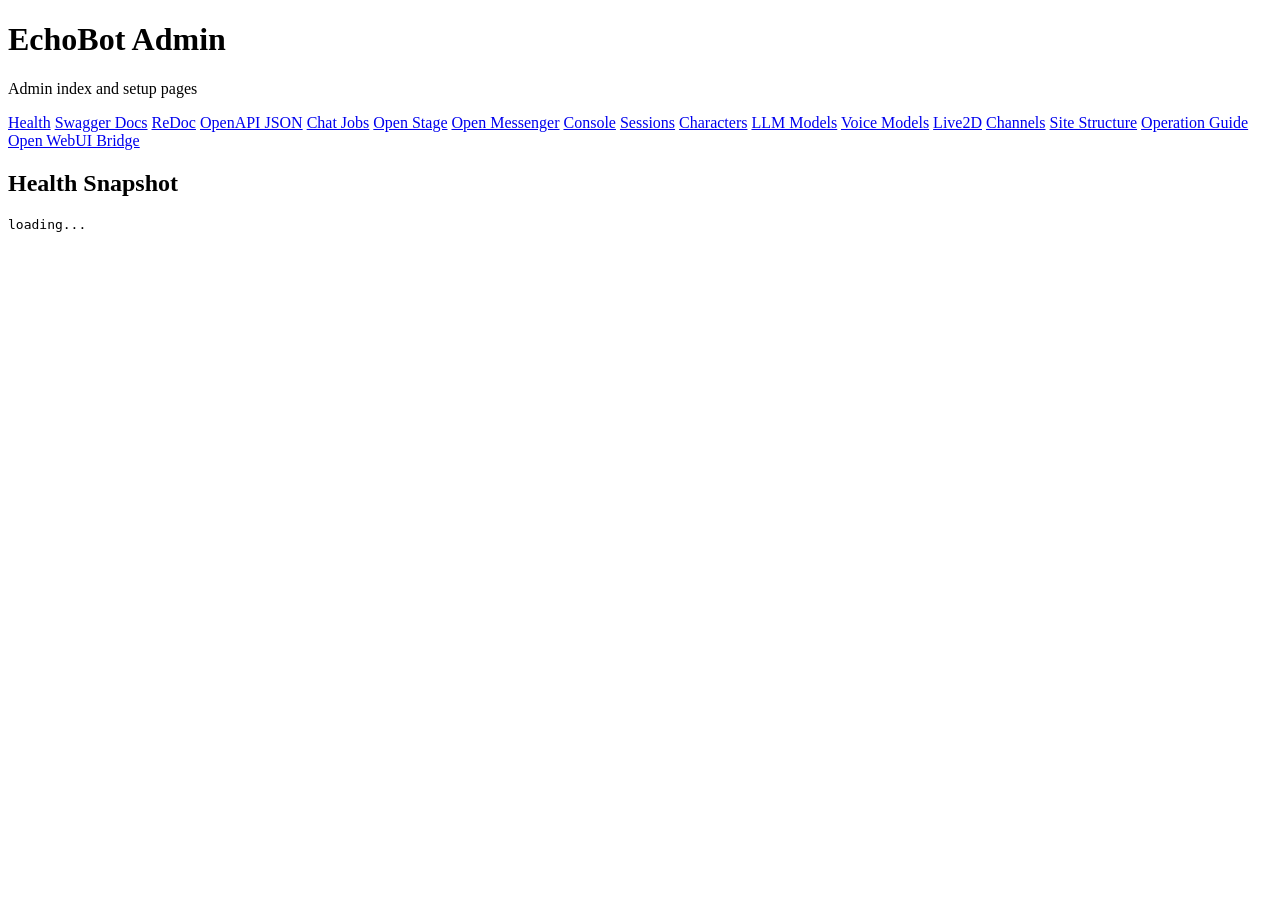
==== echobot/app/web/admin.html @ 1289bbe8 "Clarify session-centered UI boundaries" ====
<!doctype html>
<html lang="en">
<head>
    <meta charset="utf-8">
    <meta name="viewport" content="width=device-width, initial-scale=1">
    <title>EchoBot Admin</title>
    <link rel="stylesheet" href="/web/assets/styles/shell-pages.css?v=site-public-6">
</head>
<body class="admin-page" data-page-title-key="admin.pageTitle">
    <main id="admin-root" class="admin-root">
        <header class="admin-header">
            <div>
                <h1 data-i18n-key="admin.heading">EchoBot Admin</h1>
                <p data-i18n-key="admin.description">Admin index and setup pages</p>
            </div>
            <div class="shell-header-controls">
                <div class="language-switcher" data-language-switcher></div>
                <div class="display-mode-switcher" data-display-mode-switcher></div>
            </div>
        </header>
        <section class="admin-grid" aria-label="Admin links" data-i18n-aria-label-key="admin.linksAria">
            <a href="/api/health" data-i18n-key="admin.health">Health</a>
            <a href="/docs" data-i18n-key="admin.docs">Swagger Docs</a>
            <a href="/redoc" data-i18n-key="admin.redoc">ReDoc</a>
            <a href="/openapi.json" data-i18n-key="admin.openapi">OpenAPI JSON</a>
            <a href="/api/chat/jobs" data-i18n-key="admin.chatJobs">Chat Jobs</a>
            <a href="/stage?session_name=default" data-session-link data-i18n-key="guide.openStage">Open Stage</a>
            <a href="/messenger?session_name=default" data-session-link data-i18n-key="guide.openMessenger">Open Messenger</a>
            <a href="/console" data-i18n-key="admin.console">Console</a>
            <a href="/admin/sessions" data-i18n-key="admin.sessions">Sessions</a>
            <a href="/admin/characters" data-i18n-key="admin.characters">Characters</a>
            <a href="/admin/models" data-i18n-key="admin.llmModels">LLM Models</a>
            <a href="/admin/voice-models" data-i18n-key="admin.voiceModels">Voice Models</a>
            <a href="/admin/live2d" data-i18n-key="admin.live2d">Live2D</a>
            <a href="/admin/channels" data-i18n-key="admin.channels">Channels</a>
            <a href="/admin/structure" data-i18n-key="admin.structure">Site Structure</a>
            <a href="/admin/guide" data-i18n-key="admin.guide">Operation Guide</a>
            <a href="/admin/openwebui" data-i18n-key="admin.openwebui">Open WebUI Bridge</a>
        </section>
        <section class="admin-health">
            <h2 data-i18n-key="admin.healthSnapshot">Health Snapshot</h2>
            <pre id="admin-health-output">loading...</pre>
        </section>
    </main>
    <script type="module" src="/web/assets/admin-app.js?v=admin-boundary-1"></script>
</body>
</html>
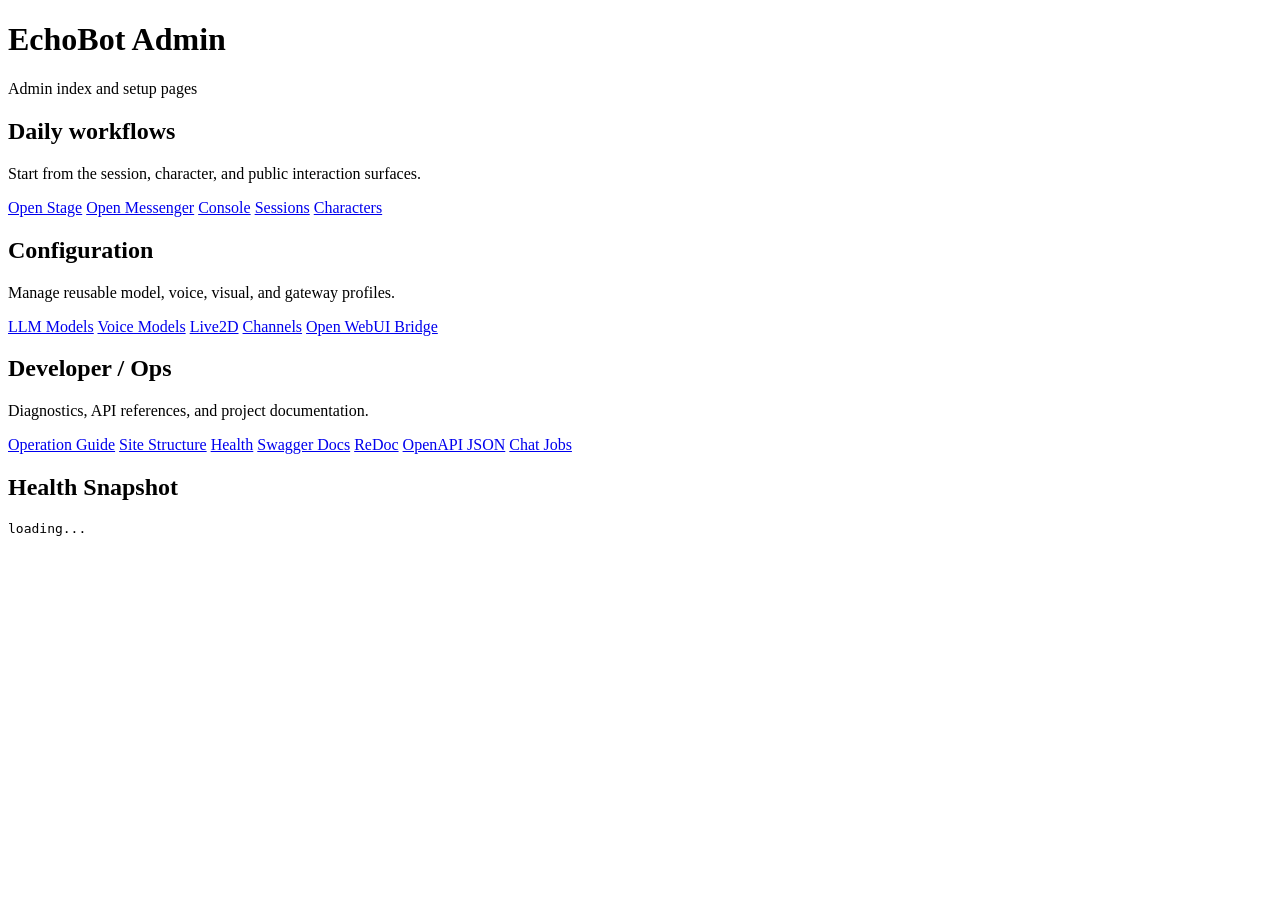
==== commit fa2486e5: "Polish admin console and stage UX" ====
--- a/echobot/app/web/admin.html
+++ b/echobot/app/web/admin.html
@@ -3,8 +3,8 @@
 <head>
     <meta charset="utf-8">
     <meta name="viewport" content="width=device-width, initial-scale=1">
-    <title>EchoBot Admin</title>
-    <link rel="stylesheet" href="/web/assets/styles/shell-pages.css?v=site-public-6">
+    <title data-i18n-key="admin.pageTitle">EchoBot</title>
+    <link rel="stylesheet" href="/web/assets/styles/shell-pages.css?v=ux-ia-1">
 </head>
 <body class="admin-page" data-page-title-key="admin.pageTitle">
     <main id="admin-root" class="admin-root">
@@ -18,30 +18,54 @@
                 <div class="display-mode-switcher" data-display-mode-switcher></div>
             </div>
         </header>
-        <section class="admin-grid" aria-label="Admin links" data-i18n-aria-label-key="admin.linksAria">
-            <a href="/api/health" data-i18n-key="admin.health">Health</a>
-            <a href="/docs" data-i18n-key="admin.docs">Swagger Docs</a>
-            <a href="/redoc" data-i18n-key="admin.redoc">ReDoc</a>
-            <a href="/openapi.json" data-i18n-key="admin.openapi">OpenAPI JSON</a>
-            <a href="/api/chat/jobs" data-i18n-key="admin.chatJobs">Chat Jobs</a>
-            <a href="/stage?session_name=default" data-session-link data-i18n-key="guide.openStage">Open Stage</a>
-            <a href="/messenger?session_name=default" data-session-link data-i18n-key="guide.openMessenger">Open Messenger</a>
-            <a href="/console" data-i18n-key="admin.console">Console</a>
-            <a href="/admin/sessions" data-i18n-key="admin.sessions">Sessions</a>
-            <a href="/admin/characters" data-i18n-key="admin.characters">Characters</a>
-            <a href="/admin/models" data-i18n-key="admin.llmModels">LLM Models</a>
-            <a href="/admin/voice-models" data-i18n-key="admin.voiceModels">Voice Models</a>
-            <a href="/admin/live2d" data-i18n-key="admin.live2d">Live2D</a>
-            <a href="/admin/channels" data-i18n-key="admin.channels">Channels</a>
-            <a href="/admin/structure" data-i18n-key="admin.structure">Site Structure</a>
-            <a href="/admin/guide" data-i18n-key="admin.guide">Operation Guide</a>
-            <a href="/admin/openwebui" data-i18n-key="admin.openwebui">Open WebUI Bridge</a>
+        <section class="admin-link-sections" aria-label="Admin links" data-i18n-aria-label-key="admin.linksAria">
+            <section class="admin-link-section" aria-labelledby="admin-workflows-heading">
+                <div class="admin-link-section-header">
+                    <h2 id="admin-workflows-heading" data-i18n-key="admin.workflowsHeading">Daily workflows</h2>
+                    <p data-i18n-key="admin.workflowsHelp">Start from the session, character, and public interaction surfaces.</p>
+                </div>
+                <div class="admin-grid">
+                    <a href="/stage?session_name=default" data-session-link data-i18n-key="guide.openStage">Open Stage</a>
+                    <a href="/messenger?session_name=default" data-session-link data-i18n-key="guide.openMessenger">Open Messenger</a>
+                    <a href="/console" data-i18n-key="admin.console">Console</a>
+                    <a href="/admin/sessions" data-i18n-key="admin.sessions">Sessions</a>
+                    <a href="/admin/characters" data-i18n-key="admin.characters">Characters</a>
+                </div>
+            </section>
+            <section class="admin-link-section" aria-labelledby="admin-configuration-heading">
+                <div class="admin-link-section-header">
+                    <h2 id="admin-configuration-heading" data-i18n-key="admin.configurationHeading">Configuration</h2>
+                    <p data-i18n-key="admin.configurationHelp">Manage reusable model, voice, visual, and gateway profiles.</p>
+                </div>
+                <div class="admin-grid">
+                    <a href="/admin/models" data-i18n-key="admin.llmModels">LLM Models</a>
+                    <a href="/admin/voice-models" data-i18n-key="admin.voiceModels">Voice Models</a>
+                    <a href="/admin/live2d" data-i18n-key="admin.live2d">Live2D</a>
+                    <a href="/admin/channels" data-i18n-key="admin.channels">Channels</a>
+                    <a href="/admin/openwebui" data-i18n-key="admin.openwebui">Open WebUI Bridge</a>
+                </div>
+            </section>
+            <section class="admin-link-section" aria-labelledby="admin-developer-ops-heading">
+                <div class="admin-link-section-header">
+                    <h2 id="admin-developer-ops-heading" data-i18n-key="admin.developerOpsHeading">Developer / Ops</h2>
+                    <p data-i18n-key="admin.developerOpsHelp">Diagnostics, API references, and project documentation.</p>
+                </div>
+                <div class="admin-grid admin-grid-secondary">
+                    <a href="/admin/guide" data-i18n-key="admin.guide">Operation Guide</a>
+                    <a href="/admin/structure" data-i18n-key="admin.structure">Site Structure</a>
+                    <a href="/api/health" data-i18n-key="admin.health">Health</a>
+                    <a href="/docs" data-i18n-key="admin.docs">Swagger Docs</a>
+                    <a href="/redoc" data-i18n-key="admin.redoc">ReDoc</a>
+                    <a href="/openapi.json" data-i18n-key="admin.openapi">OpenAPI JSON</a>
+                    <a href="/api/chat/jobs" data-i18n-key="admin.chatJobs">Chat Jobs</a>
+                </div>
+            </section>
         </section>
         <section class="admin-health">
             <h2 data-i18n-key="admin.healthSnapshot">Health Snapshot</h2>
-            <pre id="admin-health-output">loading...</pre>
+            <pre id="admin-health-output" data-i18n-key="admin.loading">loading...</pre>
         </section>
     </main>
-    <script type="module" src="/web/assets/admin-app.js?v=admin-boundary-1"></script>
+    <script type="module" src="/web/assets/admin-app.js?v=ux-ia-1"></script>
 </body>
 </html>
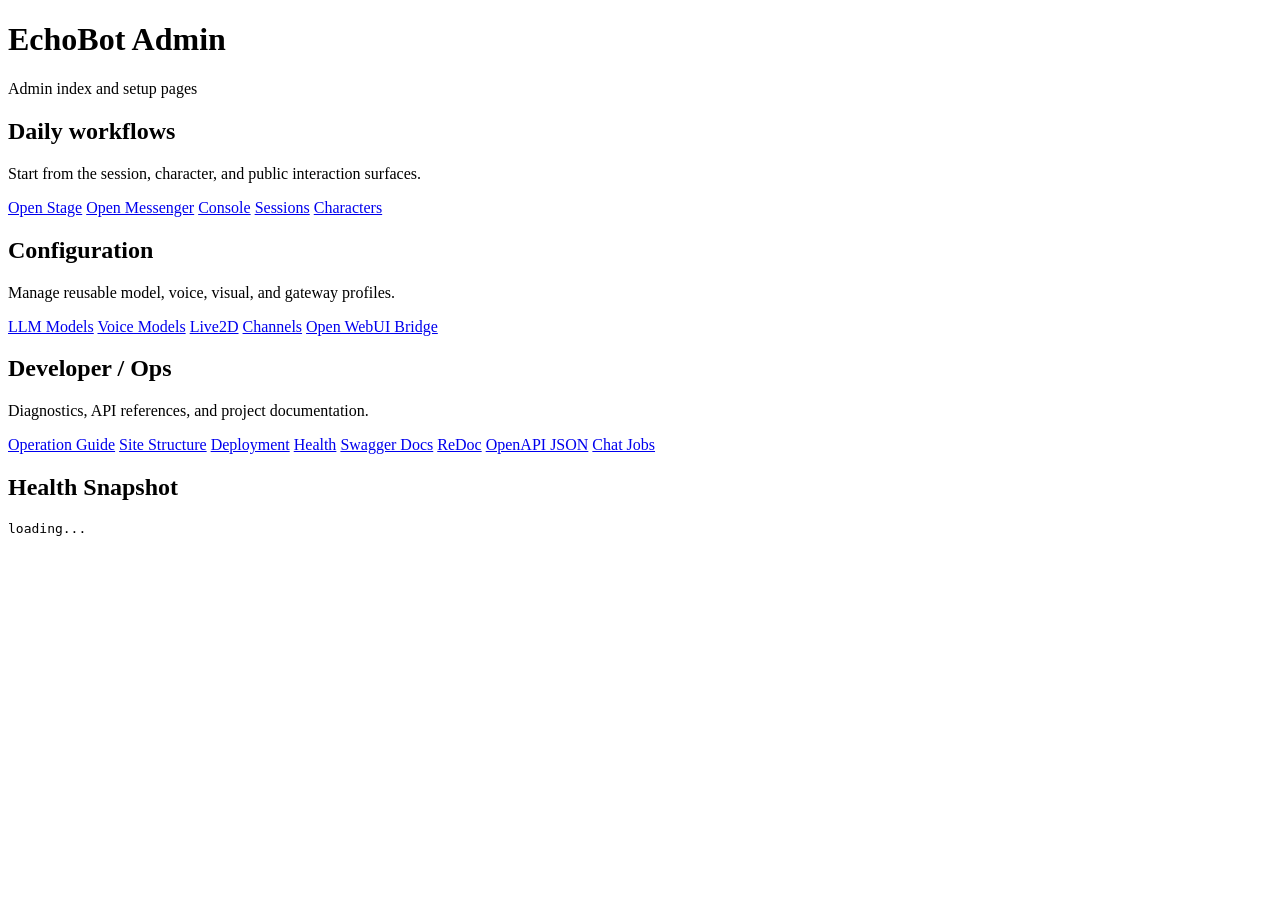
==== commit bd358399: "Add deployment readiness admin panel" ====
--- a/echobot/app/web/admin.html
+++ b/echobot/app/web/admin.html
@@ -53,6 +53,7 @@
                 <div class="admin-grid admin-grid-secondary">
                     <a href="/admin/guide" data-i18n-key="admin.guide">Operation Guide</a>
                     <a href="/admin/structure" data-i18n-key="admin.structure">Site Structure</a>
+                    <a href="/admin/deployment" data-i18n-key="admin.deployment">Deployment</a>
                     <a href="/api/health" data-i18n-key="admin.health">Health</a>
                     <a href="/docs" data-i18n-key="admin.docs">Swagger Docs</a>
                     <a href="/redoc" data-i18n-key="admin.redoc">ReDoc</a>
@@ -66,6 +67,6 @@
             <pre id="admin-health-output" data-i18n-key="admin.loading">loading...</pre>
         </section>
     </main>
-    <script type="module" src="/web/assets/admin-app.js?v=ux-ia-1"></script>
+    <script type="module" src="/web/assets/admin-app.js?v=deployment-1"></script>
 </body>
 </html>
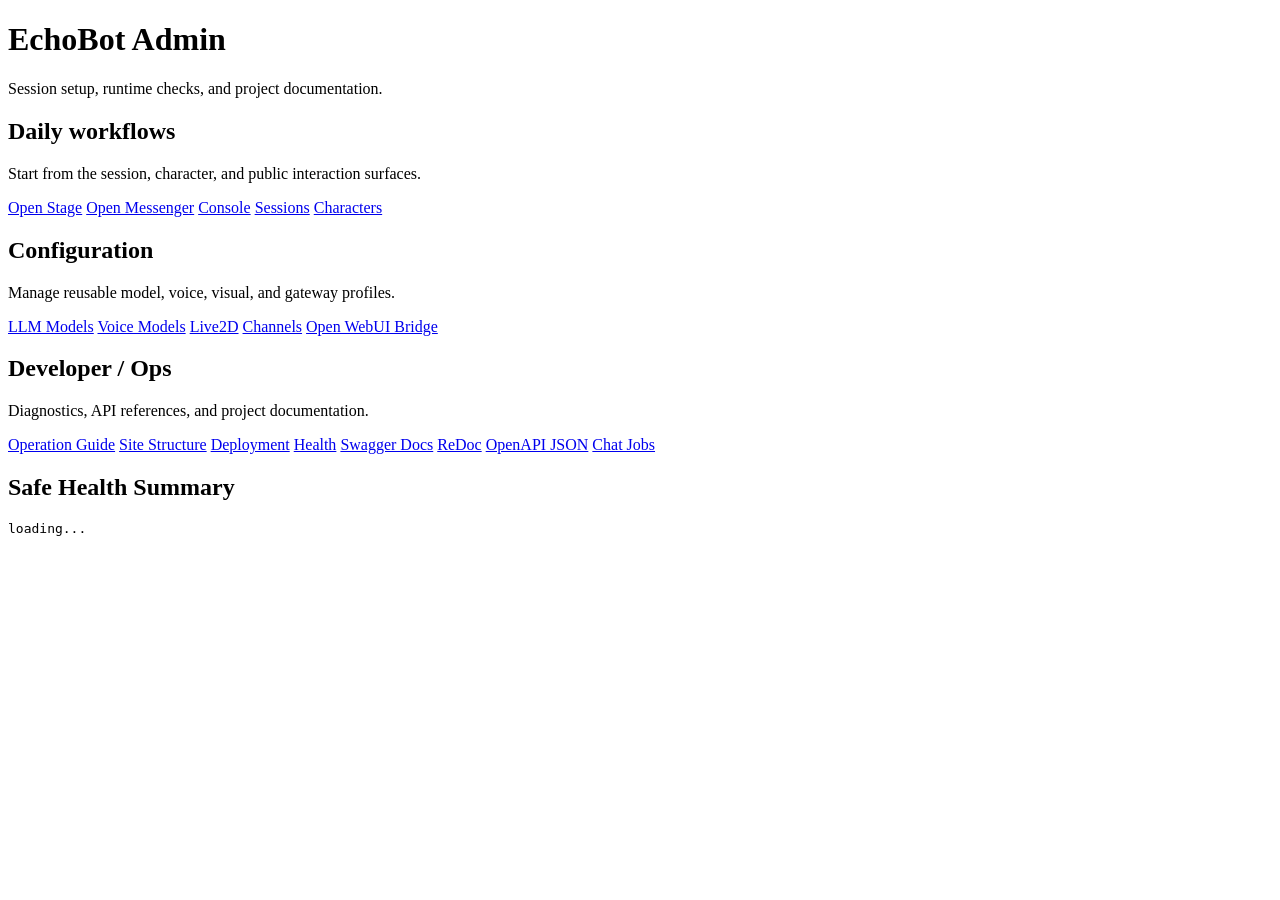
==== commit 02a66f81: "Polish public UI docs and readiness copy" ====
--- a/echobot/app/web/admin.html
+++ b/echobot/app/web/admin.html
@@ -11,7 +11,7 @@
         <header class="admin-header">
             <div>
                 <h1 data-i18n-key="admin.heading">EchoBot Admin</h1>
-                <p data-i18n-key="admin.description">Admin index and setup pages</p>
+                <p data-i18n-key="admin.description">Session setup, runtime checks, and project documentation.</p>
             </div>
             <div class="shell-header-controls">
                 <div class="language-switcher" data-language-switcher></div>
@@ -63,10 +63,10 @@
             </section>
         </section>
         <section class="admin-health">
-            <h2 data-i18n-key="admin.healthSnapshot">Health Snapshot</h2>
+            <h2 data-i18n-key="admin.healthSnapshot">Safe Health Summary</h2>
             <pre id="admin-health-output" data-i18n-key="admin.loading">loading...</pre>
         </section>
     </main>
-    <script type="module" src="/web/assets/admin-app.js?v=deployment-1"></script>
+    <script type="module" src="/web/assets/admin-app.js?v=ux-public-1"></script>
 </body>
 </html>
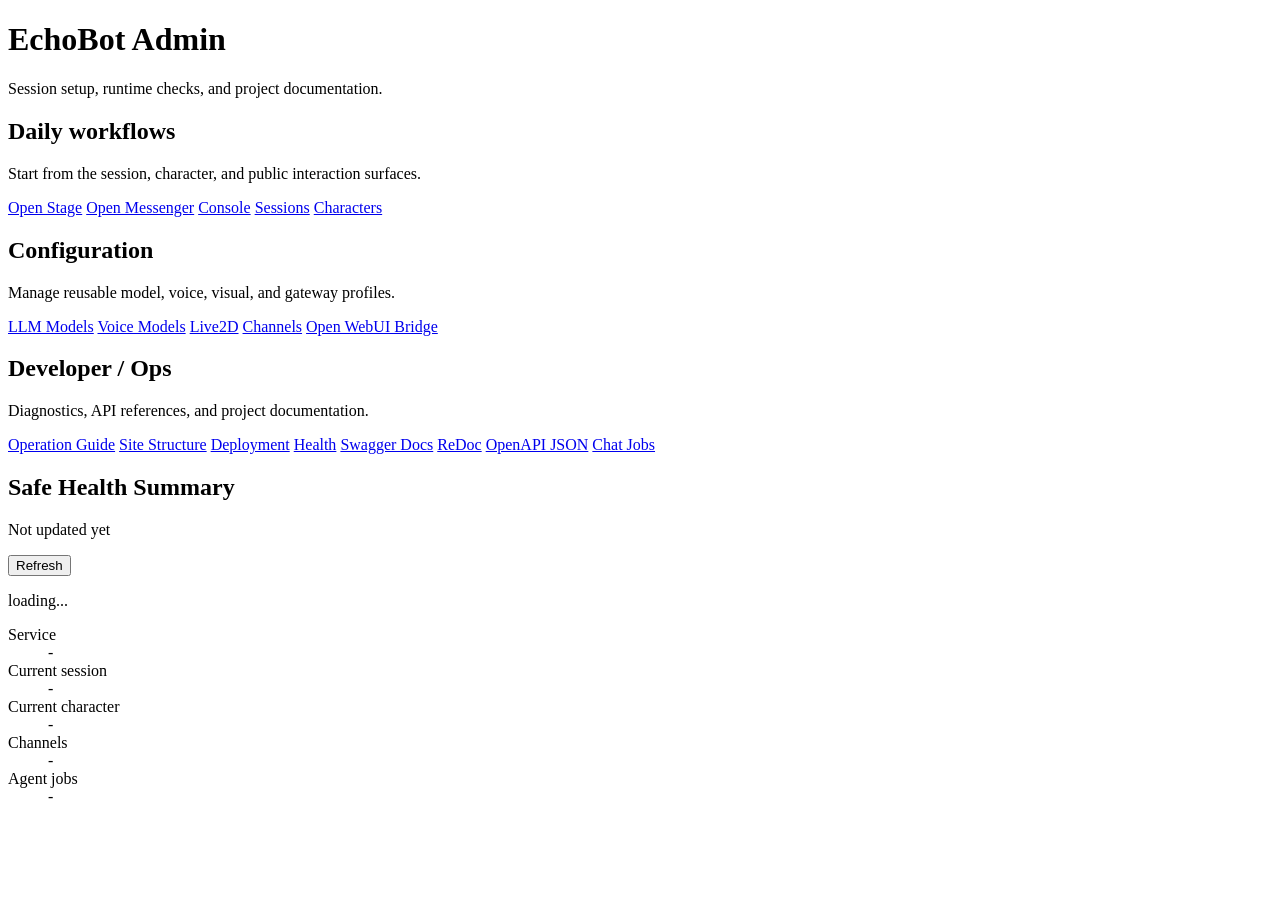
==== commit 65e7e1a8: "Refactor session runtime and operator UX" ====
--- a/echobot/app/web/admin.html
+++ b/echobot/app/web/admin.html
@@ -4,7 +4,7 @@
     <meta charset="utf-8">
     <meta name="viewport" content="width=device-width, initial-scale=1">
     <title data-i18n-key="admin.pageTitle">EchoBot</title>
-    <link rel="stylesheet" href="/web/assets/styles/shell-pages.css?v=ux-ia-1">
+    <link rel="stylesheet" href="/web/assets/styles/shell-pages.css?v=ux-ia-1&uiux=2">
 </head>
 <body class="admin-page" data-page-title-key="admin.pageTitle">
     <main id="admin-root" class="admin-root">
@@ -62,11 +62,41 @@
                 </div>
             </section>
         </section>
-        <section class="admin-health">
-            <h2 data-i18n-key="admin.healthSnapshot">Safe Health Summary</h2>
-            <pre id="admin-health-output" data-i18n-key="admin.loading">loading...</pre>
+        <section class="admin-health" aria-labelledby="admin-health-heading">
+            <div class="admin-health-header">
+                <div>
+                    <h2 id="admin-health-heading" data-i18n-key="admin.healthSnapshot">Safe Health Summary</h2>
+                    <p>
+                        <time id="admin-health-updated" data-i18n-key="admin.healthNotUpdated">Not updated yet</time>
+                    </p>
+                </div>
+                <button id="admin-health-refresh" class="admin-health-refresh" type="button" data-i18n-key="admin.healthRefresh">Refresh</button>
+            </div>
+            <p id="admin-health-output" data-i18n-key="admin.loading" class="admin-health-feedback" role="status" aria-live="polite">loading...</p>
+            <dl class="admin-health-grid">
+                <div>
+                    <dt data-i18n-key="admin.healthStatus">Service</dt>
+                    <dd id="admin-health-status">-</dd>
+                </div>
+                <div>
+                    <dt data-i18n-key="admin.healthSession">Current session</dt>
+                    <dd id="admin-health-session">-</dd>
+                </div>
+                <div>
+                    <dt data-i18n-key="admin.healthRole">Current character</dt>
+                    <dd id="admin-health-role">-</dd>
+                </div>
+                <div>
+                    <dt data-i18n-key="admin.healthChannels">Channels</dt>
+                    <dd id="admin-health-channels">-</dd>
+                </div>
+                <div>
+                    <dt data-i18n-key="admin.healthJobs">Agent jobs</dt>
+                    <dd id="admin-health-jobs">-</dd>
+                </div>
+            </dl>
         </section>
     </main>
-    <script type="module" src="/web/assets/admin-app.js?v=ux-public-1"></script>
+    <script type="module" src="/web/assets/admin-app.js?v=ux-public-1&uiux=2"></script>
 </body>
 </html>
